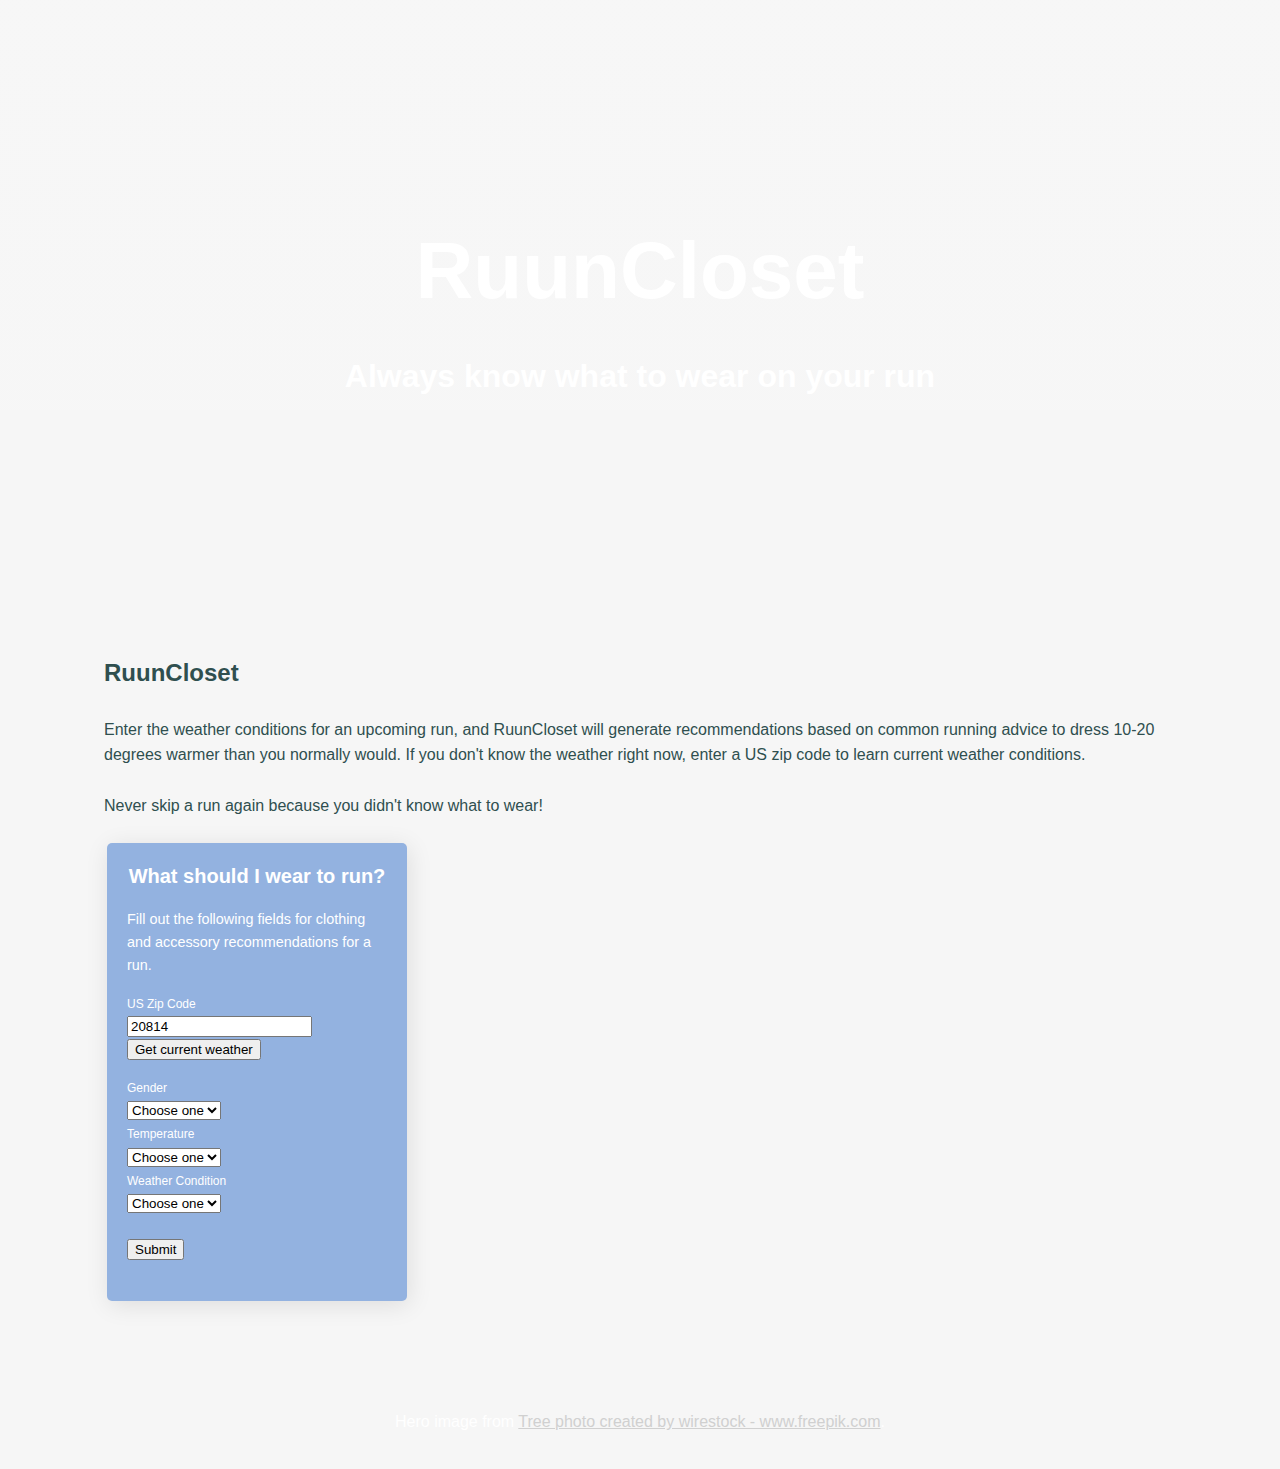
==== finalproject/index.html @ b476177f "Add files via upload" ====
<!DOCTYPE html>
<html>
  <head>
    <title>INST630 Final Project - Running Clothing Generator</title>
    <link rel="stylesheet" href="css/style.css" />
    <script src="https://ajax.googleapis.com/ajax/libs/jquery/3.5.1/jquery.min.js"></script>
	<script src="main-wType.js"></script>
  </head>
  <body>
    <section class="hero">
     <div class="hero-inner">

      <h1>RuunCloset</h1>
      <h2 style="margin-bottom: 20px;">Always know what to wear on your run</h2>

    </div>
  </section>
      <!-- End Hero -->
      <div class="container">
      <h1>RuunCloset</h1>
      <p>Enter the weather conditions for an upcoming run, and RuunCloset will generate recommendations based on common running advice to dress 10-20 degrees warmer than you normally would. If you don't know the weather right now, enter a US zip code to learn current weather conditions. <br><br>Never skip a run again because you didn't know what to wear!</p>
          <br>
    
      <div class="row">
          <div class="column" id="leftColumn">
            <h2 class="formTitle">What should I wear to run?</h2>
            <p class="form">Fill out the following fields for clothing and accessory recommendations for a run.</p>
			<form  class="form">
			<label for="temp" class="formLabel">US Zip Code</label><br> 
			<input type="text" id="zipBox" name="zipCode" value="20814" class="formZip"/><button type="button" id="zipSend">Get current weather</button>
			</form>
			  
            <form class="form">
            <label for="gender" class="formLabel">Gender</label><br>
            <select id="gender"> 
                <option value="">Choose one</option>
                <option value="1">Female</option>
                <option value="2">Male</option>
            </select>
            <br>
            <label for="temp" class="formLabel">Temperature</label><br>    
            <select id="formTemp"> 
                <option value="">Choose one</option>
                <option value="60">60F+</option>
                <option value="50">50F-59F</option>
                <option value="40">40F-49F</option>
                <option value="30">30F-39F</option>
            </select>
            <br>
            <label for="weather" class="formLabel">Weather Condition</label><br>    
            <select id="weather"> 
                <option value="">Choose one</option>
                <option value="sun">Sunny</option>
                <option value="cloud">Cloudy</option>
                <option value="rain">Rainy</option>
            </select>
			<br><br>
				
            <input type="button" value="Submit" id="submit"/>
            </form>
              <br>
            </div>
          <div class="column" id="rightColumn" style="display:none"><br>
			  <div id="currentConditions" style="display:none"><p class="currentConditions">Current conditions: <b><span id ="weatherCondition"></span></b>. Great weather for a run in <span id='city'></span>!</p>
			  </div>
            <div id="contentTitle" style="display:none"><h2>Run Recommendations</h2>
            <div class="clothing" id="clothes">
            </div>
        </div>
      </div>
    </div>
		  <br><br>
	  </div>
      <section class="hero-footer">
     <div class="hero-inner">
         <br>Hero image from <a href='https://www.freepik.com/photos/tree'>Tree photo created by wirestock - www.freepik.com</a>.
    </div>
  </section>
  </body>
</html>
---- finalproject/css/style.css ----
* {
  box-sizing: border-box
}

html {
  -webkit-font-smoothing: antialiased;
  -moz-osx-font-smoothing: grayscale;
  font-family: 'Dosis', sans-serif;
  line-height: 1.6;
  color: darkslategray;
  background: #F6F6F6;
}

body{
	margin: 0px;
}

#root {
  max-width: 1200px;
  margin: 0 auto;
}

h1 {
  text-align: center;
  padding: .5rem 2.5rem;
  font-size: 1.5rem;
}

h2 {
  text-align: center;
  padding: .5rem 2.5rem;
  font-size: 1.25rem;
}


h3 {
    text-align: center;
    margin: 1rem;
    font-size: 1rem;
}

img {
  display: block;
  margin: 1rem auto;
  max-width: 200px;
}

p {
  padding: 0 2.5rem 1.5rem;
  margin: 0;
}

.form{
    font-size: .9rem;
    color:white;
    padding: 0 10px 15px 10px;  
}

.formTitle{
    color:white;
    padding: 0 0px 0 0px;  
}
.formLabel{
    font-size: .75rem;
    color: white;
 
}

p.rec {
  padding: 0 .5rem;    
}

.contentTitle{
    color:darkslategray;
    padding: 0px;
}
.desc{
    font-size: .75rem;
    color: darkslategray;
 
}

.container {
  width:90%;
  display: block;
  margin-left: auto;
  margin-right: auto;
  display: flex;
  flex-wrap: wrap;
}

/* Float two columns side by side */
.column {
  float: left;
  padding: 0 10px;
}

.column#leftColumn {
  background: #93B2E0;
  margin: 0 1rem 3rem 3rem;
  max-width:300px;
  box-shadow: 2px 4px 25px rgba(0, 0, 0, .1);
  border-radius: 5px;
}

.column#rightColumn {
  background: #d0d0d0;
  /*padding-bottom: 0rem;
  margin: 0 0 3rem 2rem;*/
  width: 60%;
  box-shadow: 2px 4px 25px rgba(0, 0, 0, .1);
  border-radius: 5px;
}

#currentConditions{
	padding: 0px;
	margin: 0px;
}

/* Remove extra left and right margins, due to padding in columns */
.row {margin: 0 -5px;}

/* Clear floats after the columns */
.row:after {
  content: "";
  display: table;
  clear: both;
}

.card {
  margin: .5rem;
  float: left;
  background: white;
  box-shadow: 2px 4px 25px rgba(0, 0, 0, .1);
  border-radius: 12px;
  overflow: hidden;
  transition: all .2s linear;
  max-width: 200px;
  height: 375px;
}

.card:hover {
  box-shadow: 2px 8px 45px rgba(0, 0, 0, .15);
  transform: translate3D(0, -2px, 0);
}

.hero {
  width: 100vw;
  height: 70vh;
    
  display: flex;
  justify-content: center;
  align-items: center;
    
  text-align: center;
  color: white;

  background-image: linear-gradient(rgba(255, 255, 255, 0.1),rgba(255, 255, 255, 0)), url("../img/hero-top.png");
  background-size: cover;
  background-position: center center;
  background-repeat: no-repeat;
  background-attachment: fixed;
    
}
.hero h1 {
    font-size: 5em;
    margin-top: 0;
    margin-bottom: 0;
}
.hero h2 {
    font-size: 2em;
    margin-top: 0;
    margin-bottom: 0;
}

.hero-inner a{
	color: #d0d0d0;
}

.hero-footer{
  width: 100vw;
  height: 10vh;
    
  display: flex;
  justify-content: center;
  align-items: center;
    
  text-align: center;
  color: white;

  background-image: linear-gradient(rgba(255, 255, 255, 0),rgba(255, 255, 255, .3)), url("../img/hero-footer.png");
  background-size: cover;
  background-position: center center;
  background-repeat: no-repeat;
  background-attachment: fixed;
    
}
    

section {
  padding: 60px 0;
  overflow: hidden;
}

.section-bg {
  background-color: #F9FAFC;
}

.section-title {
  text-align: center;
  padding-bottom: 30px;
}

.section-title h2 {
  font-size: 32px;
  font-weight: 500;
  margin-bottom: 20px;
  padding-bottom: 0;
  font-family: "Poppins", sans-serif;
  color: #635551;
}

.section-title p {
  margin-bottom: 0;
}
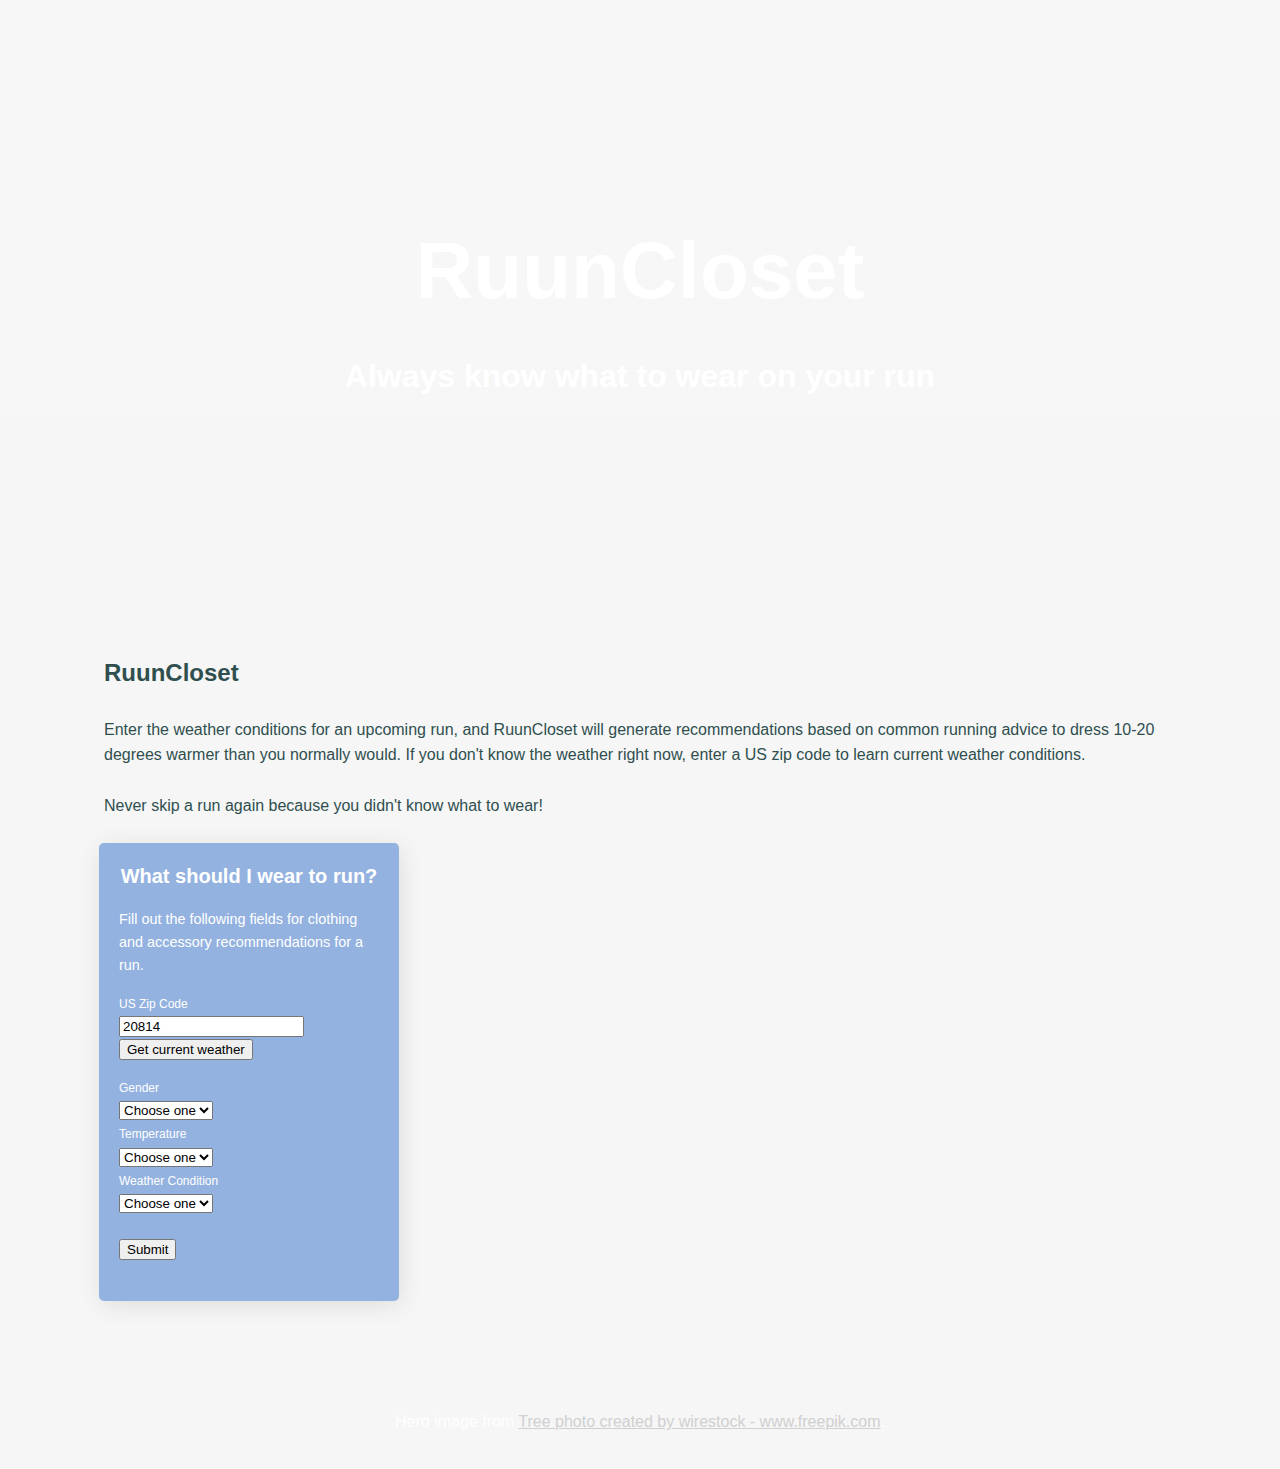
==== commit 0ff5d78e: "Update index.html" ====
--- a/finalproject/index.html
+++ b/finalproject/index.html
@@ -69,7 +69,6 @@
         </div>
       </div>
     </div>
-		  <br><br>
 	  </div>
       <section class="hero-footer">
      <div class="hero-inner">
@@ -77,4 +76,4 @@
     </div>
   </section>
   </body>
-</html>+</html>
--- a/finalproject/css/style.css
+++ b/finalproject/css/style.css
@@ -87,17 +87,19 @@
   margin-right: auto;
   display: flex;
   flex-wrap: wrap;
+ 
 }
 
 /* Float two columns side by side */
 .column {
   float: left;
   padding: 0 10px;
+  
 }
 
 .column#leftColumn {
   background: #93B2E0;
-  margin: 0 1rem 3rem 3rem;
+  margin: 0 1rem 3rem 2.5rem;
   max-width:300px;
   box-shadow: 2px 4px 25px rgba(0, 0, 0, .1);
   border-radius: 5px;
@@ -105,16 +107,23 @@
 
 .column#rightColumn {
   background: #d0d0d0;
-  /*padding-bottom: 0rem;
-  margin: 0 0 3rem 2rem;*/
-  width: 60%;
+  padding-bottom: 0rem;
+  margin: 0 0 3rem 2.5rem;
+  max-width: 60%;
   box-shadow: 2px 4px 25px rgba(0, 0, 0, .1);
   border-radius: 5px;
+  
 }
 
 #currentConditions{
 	padding: 0px;
 	margin: 0px;
+}
+
+#clothes{
+	-webkit-column-width: 3 200px;
+     -moz-column-width: 3 200px;
+          column-width: 3 200px;
 }
 
 /* Remove extra left and right margins, due to padding in columns */
